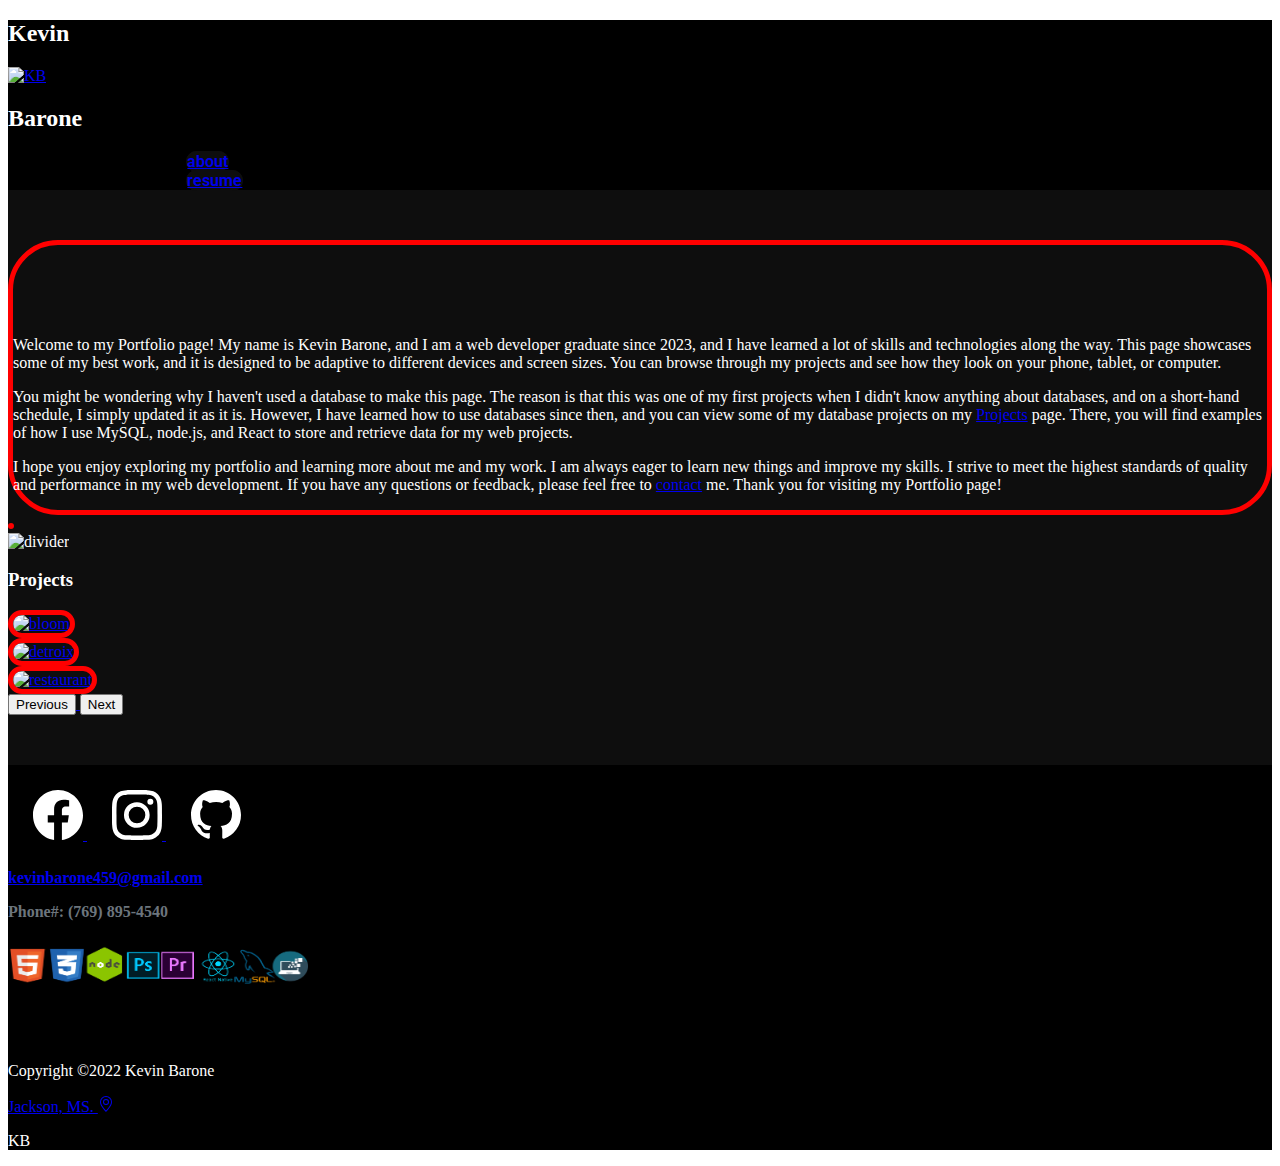
==== index.html @ 535e3cfa "first commit" ====
<!DOCTYPE html>
<html lang="en">
<head>
    <meta charset="UTF-8">
    <meta http-equiv="X-UA-Compatible" content="IE=edge">
    <meta name="viewport" content="width=device-width, initial-scale=1.0">
    <!-- CSS only -->
    <link href="https://cdn.jsdelivr.net/npm/bootstrap@5.2.1/dist/css/bootstrap.min.css" rel="stylesheet" integrity="sha384-iYQeCzEYFbKjA/T2uDLTpkwGzCiq6soy8tYaI1GyVh/UjpbCx/TYkiZhlZB6+fzT" crossorigin="anonymous">
    <link rel="stylesheet" href="../css/style.css">
    <link rel="preconnect" href="https://fonts.googleapis.com">
    <link rel="preconnect" href="https://fonts.gstatic.com" crossorigin>
    <link href="https://fonts.googleapis.com/css2?family=Butterfly+Kids&family=Cedarville+Cursive&family=Noto+Sans+Mono:wght@500&family=Oswald:wght@200;400&family=Roboto:wght@500&display=swap" rel="stylesheet">
    <title>Kevin Barone's Portfolio</title>
</head>
<body>
<header>
  <div class="container">
    <div class="row">
      <div class="col-4 col-md-4 text-center">
        <h2 class="kevin">Kevin
        </h2>
      </div>
      <div class="col-4 col-md-4 text-center ">
        <a href="./index.html"><img class="kb" src="../Media/KB Logo.png" alt="KB"></a>
      </div>
      <div class="col-4 col-md-4 text-center">
        <h2 class="barone">Barone
        </h2>
      </div>
    </div>
  </div>
  <div class="nav">
    <div class="container">
      <div class="row d-flex justify-content-center justify-content-md-start">
        <div class="col col-md-6">
          <li class="nav-item text-decoration-none text-center">
            <a href="./about.html"  class="nav-link link-light text-uppercase navitylink">about</a>
          </li>
        </div>
        <div class="col col-md-6">
          <li class="nav-item text-decoration-none text-center">
            <a href="./resume.html" class="nav-link link-light text-uppercase navitylink">resume</a>
          </li>
        </div>
      </div>
    </div>
  </div>
</header>
    <main>
    <div class="body-main">
        <div class="imagewpar">
            <div class="container-fluid">
                <div class="row">
                    <div class="col-12 col-md-12 col-lg-8 first-Paragraph">
                        <p>
                          Welcome to my Portfolio page! My name is Kevin Barone, and I am a web developer graduate since 2023, and I have learned a lot of skills and technologies along the way. This page showcases some of my best work, and it is designed to be adaptive to different devices and screen sizes. You can browse through my projects and see how they look on your phone, tablet, or computer.
                        </p>
                        <p>You might be wondering why I haven't used a database to make this page. The reason is that this was one of my first projects when I didn't know anything about databases, and on a short-hand schedule, I simply updated it as it is. However, I have learned how to use databases since then, and you can view some of my database projects on my <a href="./projects.html">Projects</a> page. There, you will find examples of how I use MySQL, node.js, and React to store and retrieve data for my web projects.
                        </p>
                        <p>
                          I hope you enjoy exploring my portfolio and learning more about me and my work. I am always eager to learn new things and improve my skills. I strive to meet the highest standards of quality and performance in my web development. If you have any questions or feedback, please feel free to <a href="#contacts">contact</a> me. Thank you for visiting my Portfolio page!
                        </p>
                    </div>
                    <div class="col-12 col-md-12 image-md-fluid col-lg-3 hotboydiv">
                        <img class="img-fluid hotboy" src="../Media/Portrait.jpg" alt="">
                    </div>
                </div>
            </div>
        </div>
        <div class="container">
            <div class="row">
                <div class="col-12 col-md-12 text-center">
                    <img class="divider img-fluid" src="../Media/divider.png" alt="divider">
                </div>
            </div>
        </div>
            <div id="projects" class="project-section" #tag>
                <div class="container">
                    <div class="row">
                        <div class="col-md-12">
                            <h3 class="projects">Projects
                            </h3>
                        </div>
                    </div>
                </div>
                <div class="container">
                    <div class="row">
                        <div class="col-md-12 col-12">
                            <a href="./projects.html">
                                <div id="carouselExampleControls" class="carousel slide" data-bs-ride="carousel">
                                    <div class="carousel-inner">
                                      <div class="carousel-item active">
                                        <img src="../Media/bloom.jpg.png" class="d-block w-100 failure" alt="bloom">
                                      </div>
                                      <div class="carousel-item">
                                        <img src="../Media/detroix.jpg.png" class="d-block w-100 failure" alt="detroix">
                                      </div>
                                      <div class="carousel-item">
                                        <img src="../Media/restaurant.jpg.png" class="d-block w-100 failure" alt="restaurant">
                                      </div>
                                    </div>
                                    <button class="carousel-control-prev" type="button" data-bs-target="#carouselExampleControls" data-bs-slide="prev">
                                      <span class="carousel-control-prev-icon" aria-hidden="true"></span>
                                      <span class="visually-hidden">Previous</span>
                                    </button>
                                    <button class="carousel-control-next" type="button" data-bs-target="#carouselExampleControls" data-bs-slide="next">
                                      <span class="carousel-control-next-icon" aria-hidden="true"></span>
                                      <span class="visually-hidden">Next</span>
                                    </button>
                                  </div>
                            </a>
                        </div>
                    </div>
                </div>
            </div>
    </div>
    
</div>
</div>
</main>
<footer>
    <div class="social">
        <div class="container">
            <div class="row">
                <div class="col-md-12 col-12 text-center text-md-start">
                    <a href="https://www.facebook.com/kevbarz.vidz.7/" target="_blank" class="text-decoration-none">
                        <svg xmlns="http://www.w3.org/2000/svg" width="50" height="50" fill="white" class="bi bi-facebook" viewBox="0 0 16 16">
                            <path d="M16 8.049c0-4.446-3.582-8.05-8-8.05C3.58 0-.002 3.603-.002 8.05c0 4.017 2.926 7.347 6.75 7.951v-5.625h-2.03V8.05H6.75V6.275c0-2.017 1.195-3.131 3.022-3.131.876 0 1.791.157 1.791.157v1.98h-1.009c-.993 0-1.303.621-1.303 1.258v1.51h2.218l-.354 2.326H9.25V16c3.824-.604 6.75-3.934 6.75-7.951z"/>
                          </svg>
                    </a>
                    <a href="https://www.instagram.com/supaswagkev/" target="_blank" class="text-decoration-none ig">

                        <svg xmlns="http://www.w3.org/2000/svg" width="50" height="50" fill="white" class="bi bi-instagram" viewBox="0 0 16 16">
                          <path d="M8 0C5.829 0 5.556.01 4.703.048 3.85.088 3.269.222 2.76.42a3.917 3.917 0 0 0-1.417.923A3.927 3.927 0 0 0 .42 2.76C.222 3.268.087 3.85.048 4.7.01 5.555 0 5.827 0 8.001c0 2.172.01 2.444.048 3.297.04.852.174 1.433.372 1.942.205.526.478.972.923 1.417.444.445.89.719 1.416.923.51.198 1.09.333 1.942.372C5.555 15.99 5.827 16 8 16s2.444-.01 3.298-.048c.851-.04 1.434-.174 1.943-.372a3.916 3.916 0 0 0 1.416-.923c.445-.445.718-.891.923-1.417.197-.509.332-1.09.372-1.942C15.99 10.445 16 10.173 16 8s-.01-2.445-.048-3.299c-.04-.851-.175-1.433-.372-1.941a3.926 3.926 0 0 0-.923-1.417A3.911 3.911 0 0 0 13.24.42c-.51-.198-1.092-.333-1.943-.372C10.443.01 10.172 0 7.998 0h.003zm-.717 1.442h.718c2.136 0 2.389.007 3.232.046.78.035 1.204.166 1.486.275.373.145.64.319.92.599.28.28.453.546.598.92.11.281.24.705.275 1.485.039.843.047 1.096.047 3.231s-.008 2.389-.047 3.232c-.035.78-.166 1.203-.275 1.485a2.47 2.47 0 0 1-.599.919c-.28.28-.546.453-.92.598-.28.11-.704.24-1.485.276-.843.038-1.096.047-3.232.047s-2.39-.009-3.233-.047c-.78-.036-1.203-.166-1.485-.276a2.478 2.478 0 0 1-.92-.598 2.48 2.48 0 0 1-.6-.92c-.109-.281-.24-.705-.275-1.485-.038-.843-.046-1.096-.046-3.233 0-2.136.008-2.388.046-3.231.036-.78.166-1.204.276-1.486.145-.373.319-.64.599-.92.28-.28.546-.453.92-.598.282-.11.705-.24 1.485-.276.738-.034 1.024-.044 2.515-.045v.002zm4.988 1.328a.96.96 0 1 0 0 1.92.96.96 0 0 0 0-1.92zm-4.27 1.122a4.109 4.109 0 1 0 0 8.217 4.109 4.109 0 0 0 0-8.217zm0 1.441a2.667 2.667 0 1 1 0 5.334 2.667 2.667 0 0 1 0-5.334z"/>
                        </svg>
                    </a>
                    <a href="https://github.com/Burgerman4Dinnr" target="_blank" class="text-decoration-none"><svg xmlns="http://www.w3.org/2000/svg" width="50" height="50" fill="white" class="bi bi-github" viewBox="0 0 16 16">
                        <path d="M8 0C3.58 0 0 3.58 0 8c0 3.54 2.29 6.53 5.47 7.59.4.07.55-.17.55-.38 0-.19-.01-.82-.01-1.49-2.01.37-2.53-.49-2.69-.94-.09-.23-.48-.94-.82-1.13-.28-.15-.68-.52-.01-.53.63-.01 1.08.58 1.23.82.72 1.21 1.87.87 2.33.66.07-.52.28-.87.51-1.07-1.78-.2-3.64-.89-3.64-3.95 0-.87.31-1.59.82-2.15-.08-.2-.36-1.02.08-2.12 0 0 .67-.21 2.2.82.64-.18 1.32-.27 2-.27.68 0 1.36.09 2 .27 1.53-1.04 2.2-.82 2.2-.82.44 1.1.16 1.92.08 2.12.51.56.82 1.27.82 2.15 0 3.07-1.87 3.75-3.65 3.95.29.25.54.73.54 1.48 0 1.07-.01 1.93-.01 2.2 0 .21.15.46.55.38A8.012 8.012 0 0 0 16 8c0-4.42-3.58-8-8-8z"/>
                      </svg></a>
                </div>
            </div>
        </div>
    </div>
    <div class="skills">
        <div class="container">
            <div class="row">
                <div class="col-md-6 text-center contact-info">
                    <a id="contacts" class="text-decoration-none link-secondary" href = "mailto: kevinbarone459@gmail.com" target="_blank">kevinbarone459@gmail.com</a>
                    <p>Phone#: (769) 895-4540</p>
                </div>
                <div class="col-12 col-md-6 text-center text-md-end">
                    <a href="./skills.html" class="text-decoration-none" >
                        <img class="skill-img" src="./media/skills.png" alt="skills">
                    </a>
                    </div>
                </div>
            </div>
        </div>
        <div class="very-bottom">
            <div class="container">
                <div class="row">
                    <div class="col-4 col-md-4 text-start"><p>Copyright &copy;2022 Kevin Barone
                    </p>
                    </div>
                    <div class="col-4 col-md-4 text-center">
                        <a class="text-decoration-none link-light" href="https://goo.gl/maps/QMjJfjkZJ6vbZ56d6" target="_blank">Jackson, MS. <svg xmlns="http://www.w3.org/2000/svg" width="16" height="16" fill="currentColor" class="bi bi-geo-alt" viewBox="0 0 16 16">
                        <path d="M12.166 8.94c-.524 1.062-1.234 2.12-1.96 3.07A31.493 31.493 0 0 1 8 14.58a31.481 31.481 0 0 1-2.206-2.57c-.726-.95-1.436-2.008-1.96-3.07C3.304 7.867 3 6.862 3 6a5 5 0 0 1 10 0c0 .862-.305 1.867-.834 2.94zM8 16s6-5.686 6-10A6 6 0 0 0 2 6c0 4.314 6 10 6 10z"/>
                        <path d="M8 8a2 2 0 1 1 0-4 2 2 0 0 1 0 4zm0 1a3 3 0 1 0 0-6 3 3 0 0 0 0 6z"/>
                      </svg>
                    </a> 
                </div>
                    <div class="col-4 col-md-4 text-end"><p>KB
                    </p>
                    </div>
                </div>
            </div>
        </div>
    </footer>
    <!-- JavaScript Bundle with Popper -->
<script src="https://cdn.jsdelivr.net/npm/bootstrap@5.2.1/dist/js/bootstrap.bundle.min.js" integrity="sha384-u1OknCvxWvY5kfmNBILK2hRnQC3Pr17a+RTT6rIHI7NnikvbZlHgTPOOmMi466C8" crossorigin="anonymous"></script>
</body>
</html>
---- css/style.css ----
header {
    background-color: black;
    color: white;
}

.first-Paragraph {
    color: white;
    /* padding: calc(20px + (108 - 20) * ((100vw - 300px) / (1600 - 300))); */
    padding-top: 75px;
    border: solid red 5px;
    border-radius: 50px;
    /* margin: 60px; */
}

footer {
    background-color: black;
    color: white;
}

.skill-img {
    width: 300px;;
    height: 55px;
    margin-bottom: 50px;
}

.body-main {
    background-color: #0E0E0E;
    color: white;
}

.not-card {
    background-color: red;
    color: white;
    margin-bottom: 25px;
}

.project-section {
    color: white;
}


.kb {
    width: 75px;
    height: 75px;
    margin: 0;
    padding: 0;
}

.kb-end {
    font-family: 'Gemunu Libre', sans-serif;
}

.social {
    padding: 25px;
}

.ig {
    padding-left: 25px;
    padding-right: 25px;
}

.nav-item {
    padding-left: calc(5px + (250 - 20) * ((100vw - 300px) / (1600 - 300)));
}

.contact-info {
    font-weight: 600;
    color: #6c757d;
}

.navitylink {
    font-weight: 600;
    font-family: 'Roboto', sans-serif;
    padding: 50;
    border: solid #0E0E0E 1px; 
    background-color: #0E0E0E; 
    border-radius: 50px;
    width: 100px;
}

.listinglist1 {
    padding-bottom: 10px;
    padding-left: calc(5px + (400 - 20) * ((100vw - 300px) / (1600 - 300)));
}

.listinglist2 {
    padding-bottom: 15px;
    padding-left: calc(70px + (400 - 20) * ((100vw - 300px) / (1600 - 300)));
}

/* h2 {
    font-family: 'Noto Sans Mono', monospace;
} */

.phc {
    width: 110px;
    height: 110px;
}

.not-the-middle-imgs {
    padding-top: 50px;
}

.other-titles {
    padding-bottom: 50px;
    padding-top: 20px;
    text-decoration: underline;
    color: yellow;
    font-family: 'Noto Sans Mono', monospace;
}

.download {
    border: solid black 10px;
    border-radius: 50px;
    background-color: black;
}

.button-radius {
    padding: 15px;
}

.body-main-dos {
    background-color: #121212;
}

.project-section {
    padding-bottom: 50px;
}

/* .card-text {
    color: white;
} */

/* .notthemiddle1 {
    padding-bottom: 50px;
}

.themiddle {
    border-bottom: solid yellow 5px;
    border-top: solid yellow 5px;
    padding-top: 50px;
    padding-bottom: 50px;
} */

.notthemiddle2 {
    padding-top: 50px;
}

.failure {
    aspect-ratio: 16/9;
    border-radius: 50px;
    border: solid red 5px;
}

.lebutton {
    background-color: #0E0E0E;
    color: white;
    border-color: red;
    border-radius: 50px;
}

.hotboy {
    border: solid 3px red;
    border-radius: 50px;
}

.imagewpar {
    padding-top: 50px;
}

.aboutmeimages {
    padding-top: 150px;
}

.a-button {
    padding-bottom: 50px;
}
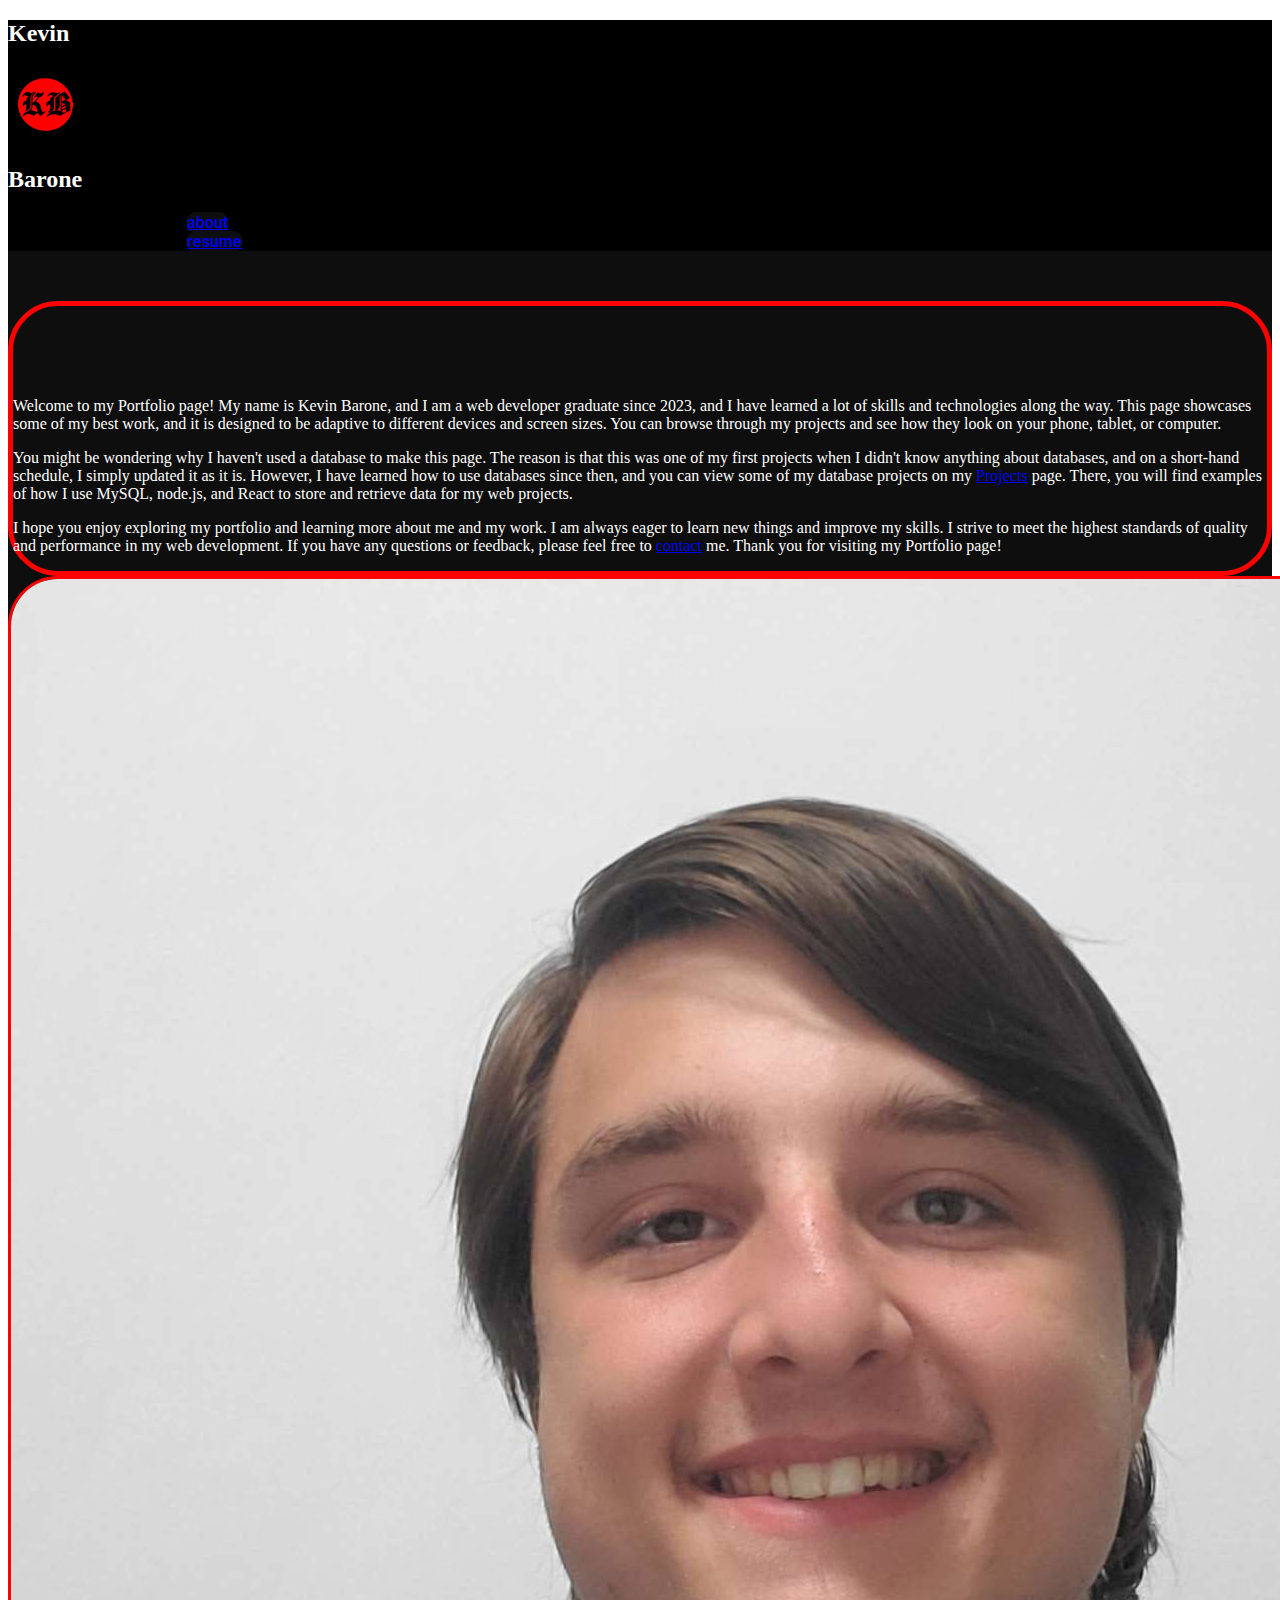
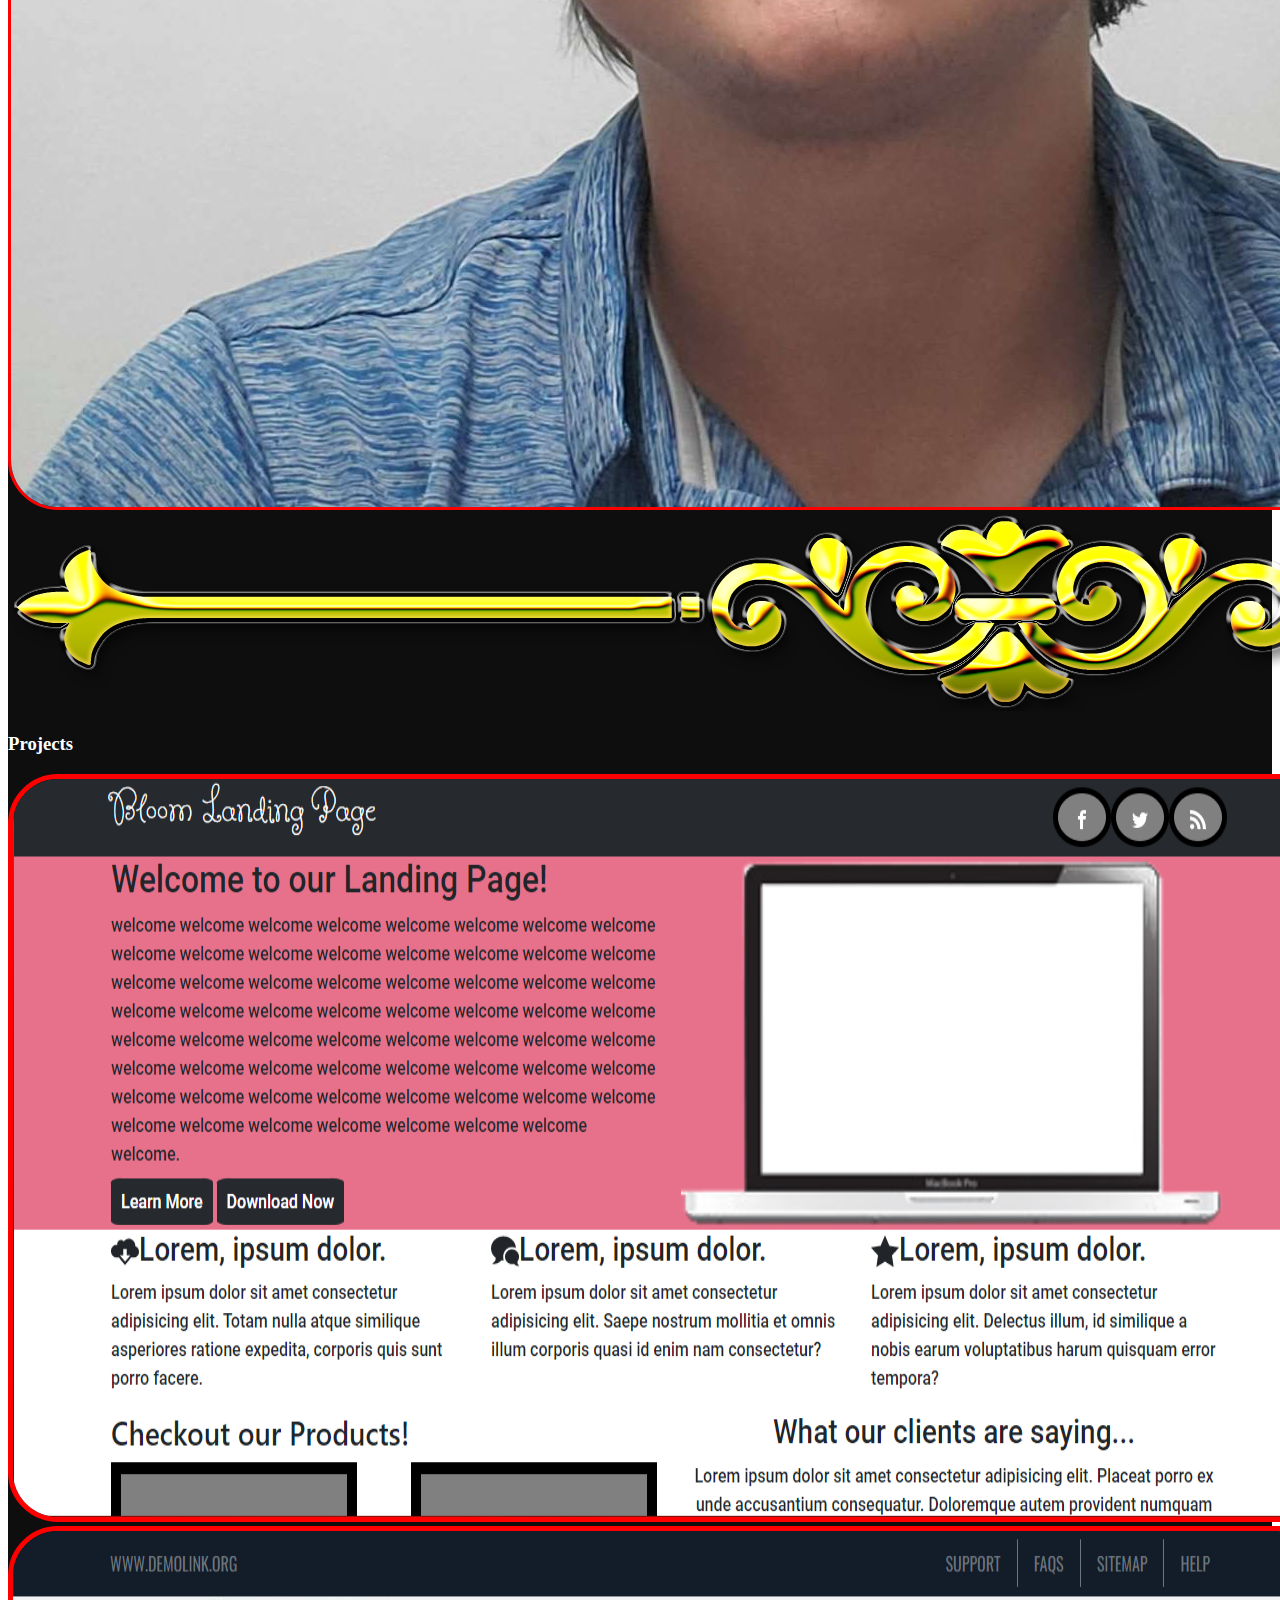
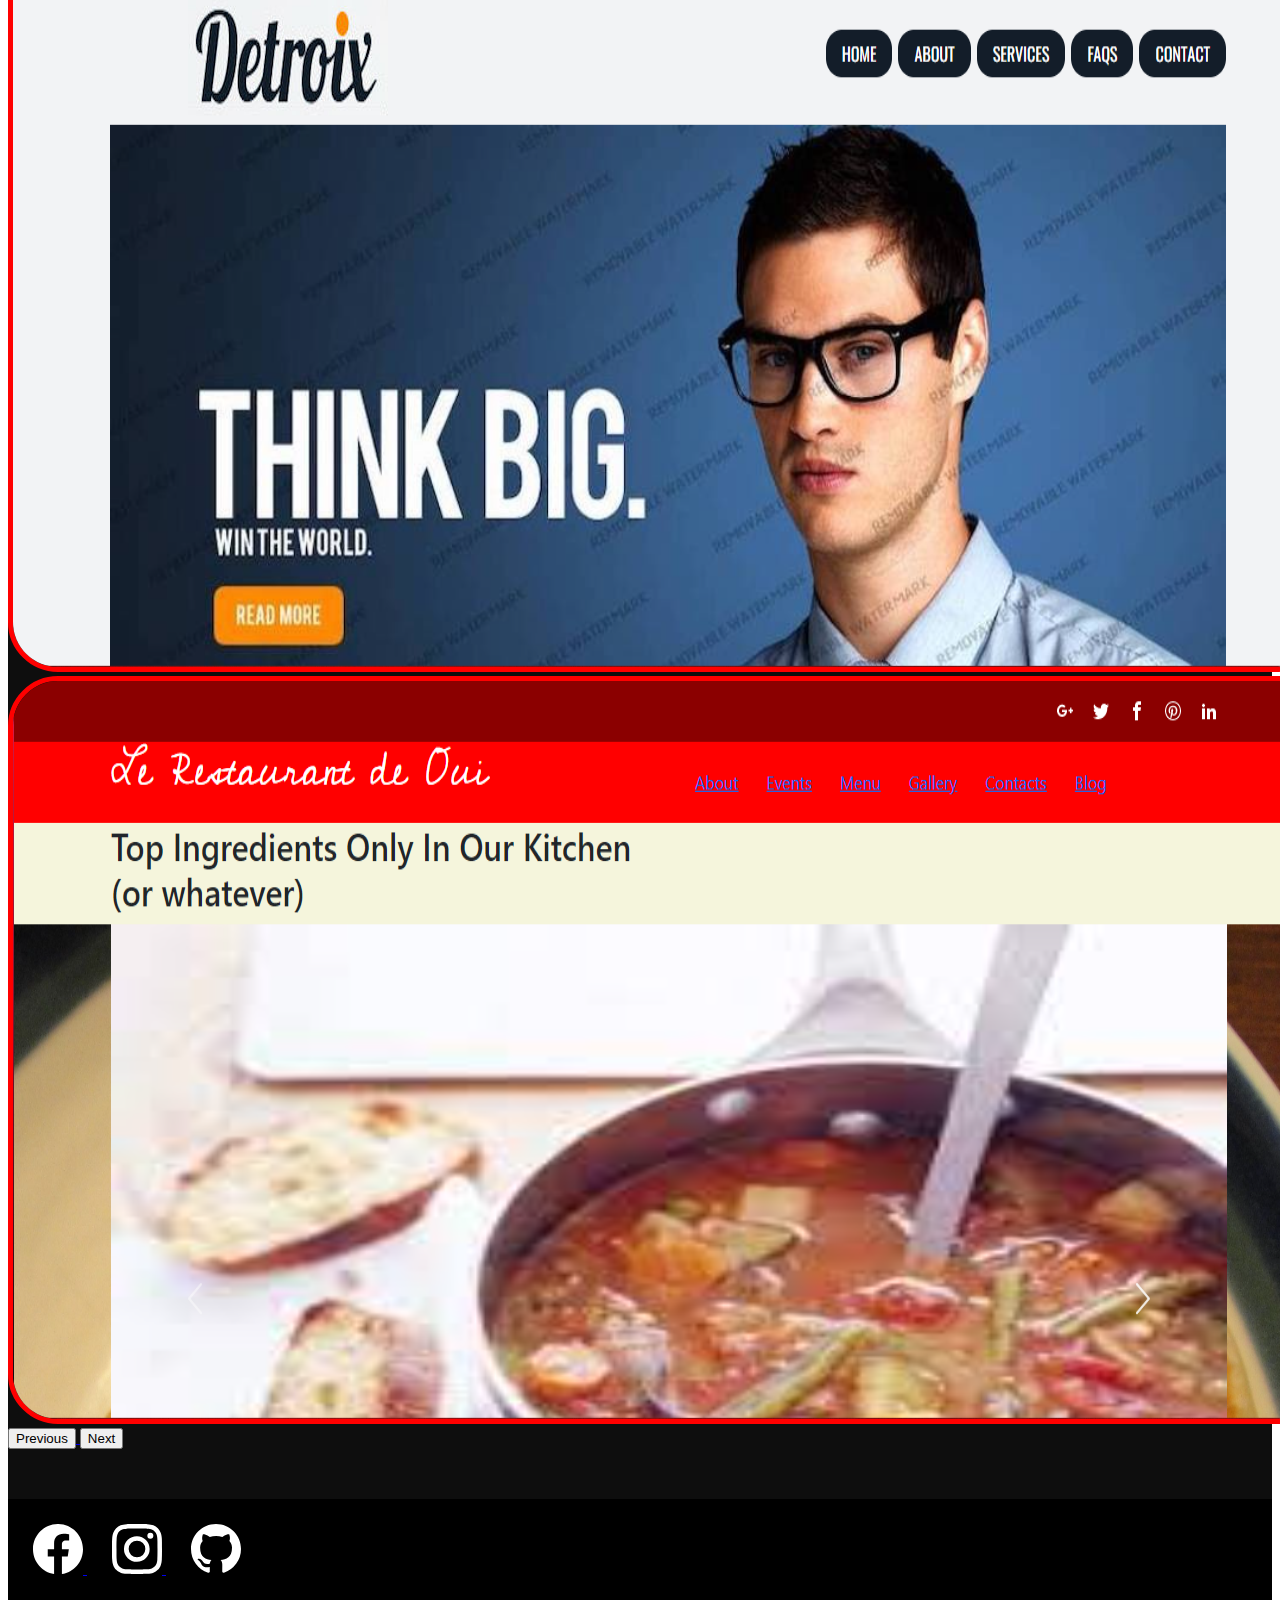
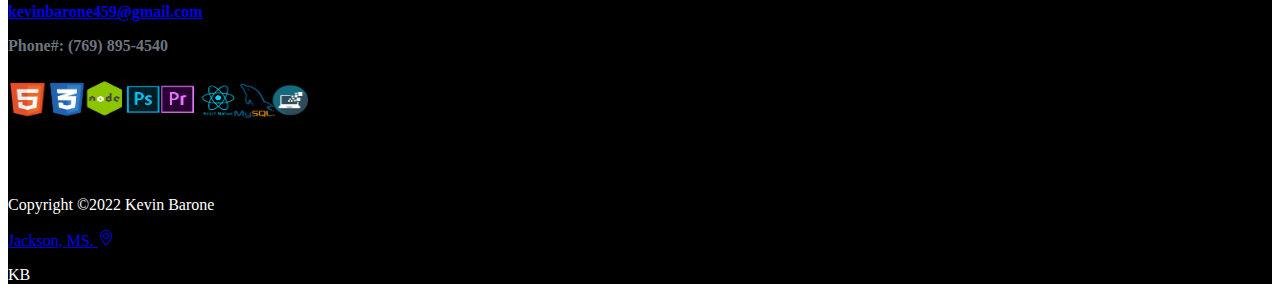
==== commit cafcbd65: "patching" ====
--- a/index.html
+++ b/index.html
@@ -6,7 +6,7 @@
     <meta name="viewport" content="width=device-width, initial-scale=1.0">
     <!-- CSS only -->
     <link href="https://cdn.jsdelivr.net/npm/bootstrap@5.2.1/dist/css/bootstrap.min.css" rel="stylesheet" integrity="sha384-iYQeCzEYFbKjA/T2uDLTpkwGzCiq6soy8tYaI1GyVh/UjpbCx/TYkiZhlZB6+fzT" crossorigin="anonymous">
-    <link rel="stylesheet" href="../css/style.css">
+    <link rel="stylesheet" href="./css/style.css">
     <link rel="preconnect" href="https://fonts.googleapis.com">
     <link rel="preconnect" href="https://fonts.gstatic.com" crossorigin>
     <link href="https://fonts.googleapis.com/css2?family=Butterfly+Kids&family=Cedarville+Cursive&family=Noto+Sans+Mono:wght@500&family=Oswald:wght@200;400&family=Roboto:wght@500&display=swap" rel="stylesheet">
@@ -21,7 +21,7 @@
         </h2>
       </div>
       <div class="col-4 col-md-4 text-center ">
-        <a href="./index.html"><img class="kb" src="../Media/KB Logo.png" alt="KB"></a>
+        <a href="./index.html"><img class="kb" src="./media/KB Logo.png" alt="KB"></a>
       </div>
       <div class="col-4 col-md-4 text-center">
         <h2 class="barone">Barone
@@ -62,7 +62,7 @@
                         </p>
                     </div>
                     <div class="col-12 col-md-12 image-md-fluid col-lg-3 hotboydiv">
-                        <img class="img-fluid hotboy" src="../Media/Portrait.jpg" alt="">
+                        <img class="img-fluid hotboy" src="./media/Portrait.jpg" alt="">
                     </div>
                 </div>
             </div>
@@ -70,7 +70,7 @@
         <div class="container">
             <div class="row">
                 <div class="col-12 col-md-12 text-center">
-                    <img class="divider img-fluid" src="../Media/divider.png" alt="divider">
+                    <img class="divider img-fluid" src="./media/divider.png" alt="divider">
                 </div>
             </div>
         </div>
@@ -90,13 +90,13 @@
                                 <div id="carouselExampleControls" class="carousel slide" data-bs-ride="carousel">
                                     <div class="carousel-inner">
                                       <div class="carousel-item active">
-                                        <img src="../Media/bloom.jpg.png" class="d-block w-100 failure" alt="bloom">
+                                        <img src="./media/bloom.jpg.png" class="d-block w-100 failure" alt="bloom">
                                       </div>
                                       <div class="carousel-item">
-                                        <img src="../Media/detroix.jpg.png" class="d-block w-100 failure" alt="detroix">
+                                        <img src="./media/detroix.jpg.png" class="d-block w-100 failure" alt="detroix">
                                       </div>
                                       <div class="carousel-item">
-                                        <img src="../Media/restaurant.jpg.png" class="d-block w-100 failure" alt="restaurant">
+                                        <img src="./media/restaurant.jpg.png" class="d-block w-100 failure" alt="restaurant">
                                       </div>
                                     </div>
                                     <button class="carousel-control-prev" type="button" data-bs-target="#carouselExampleControls" data-bs-slide="prev">
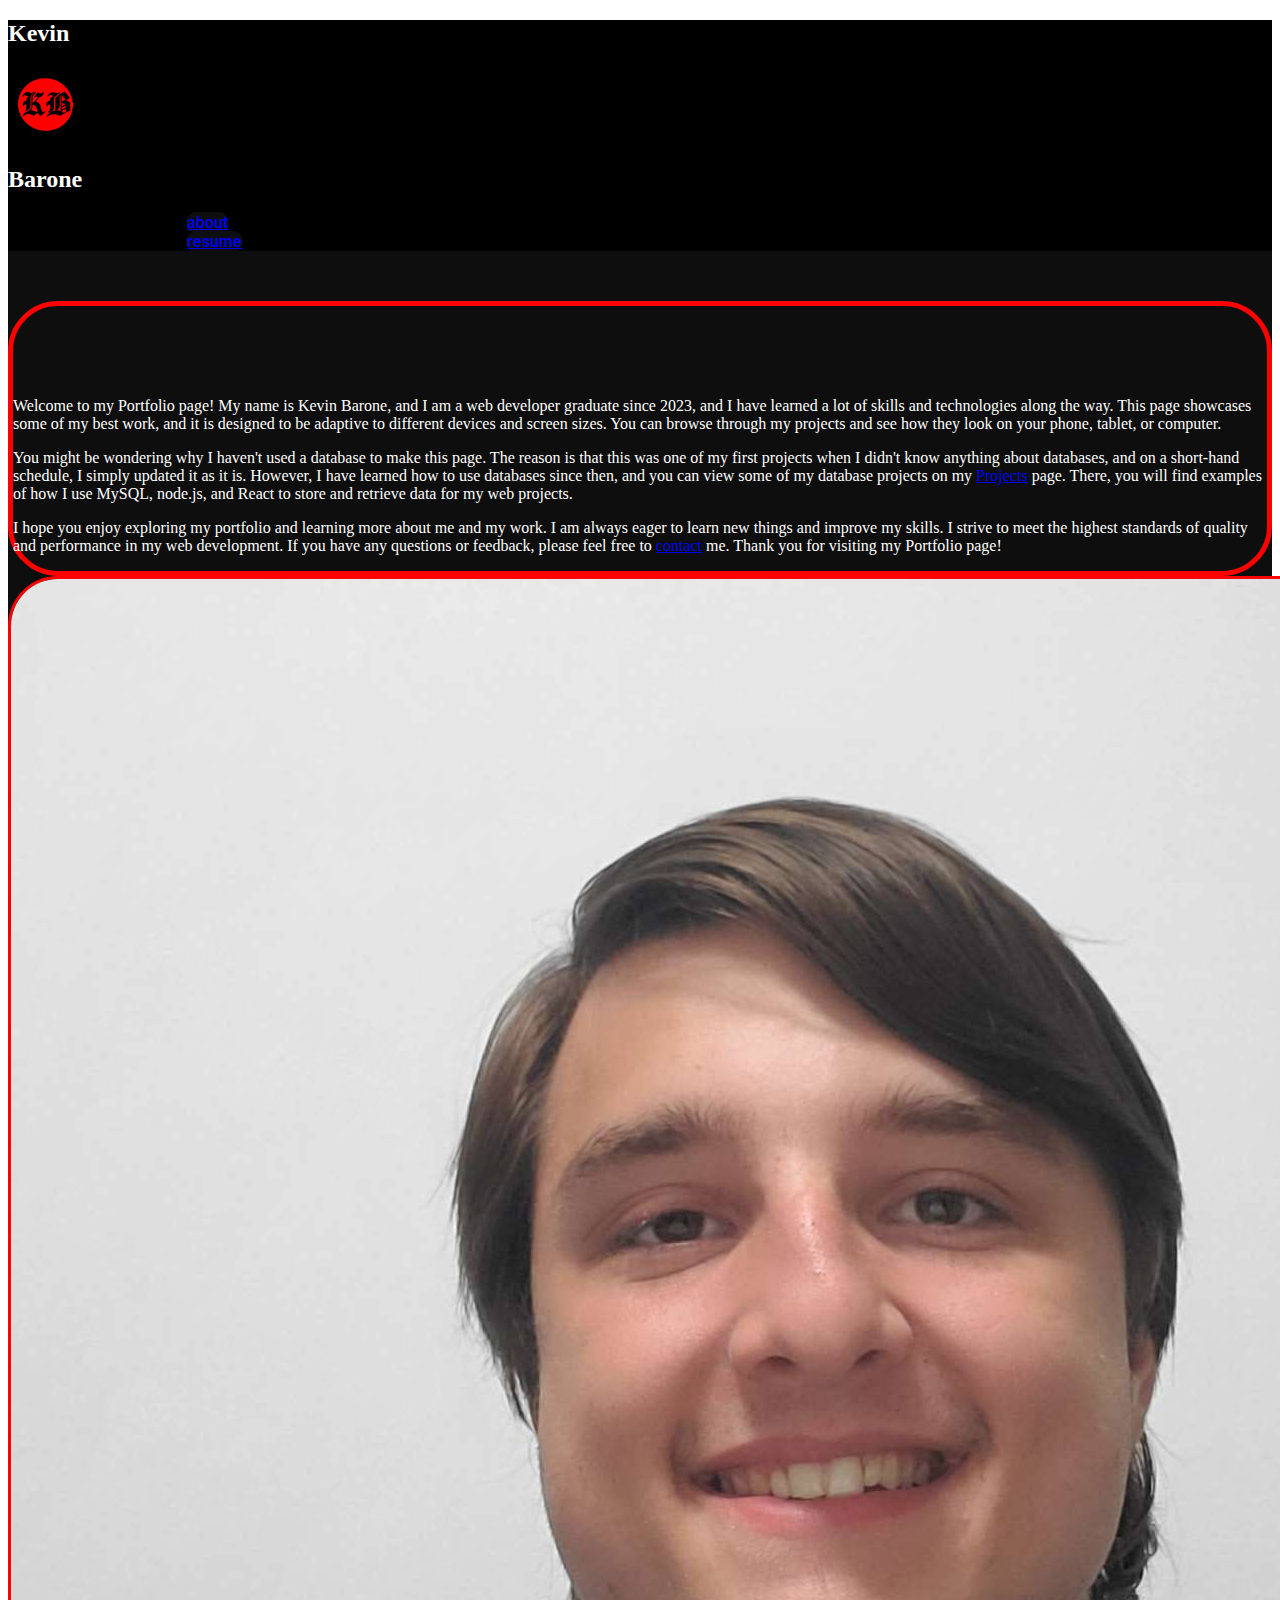
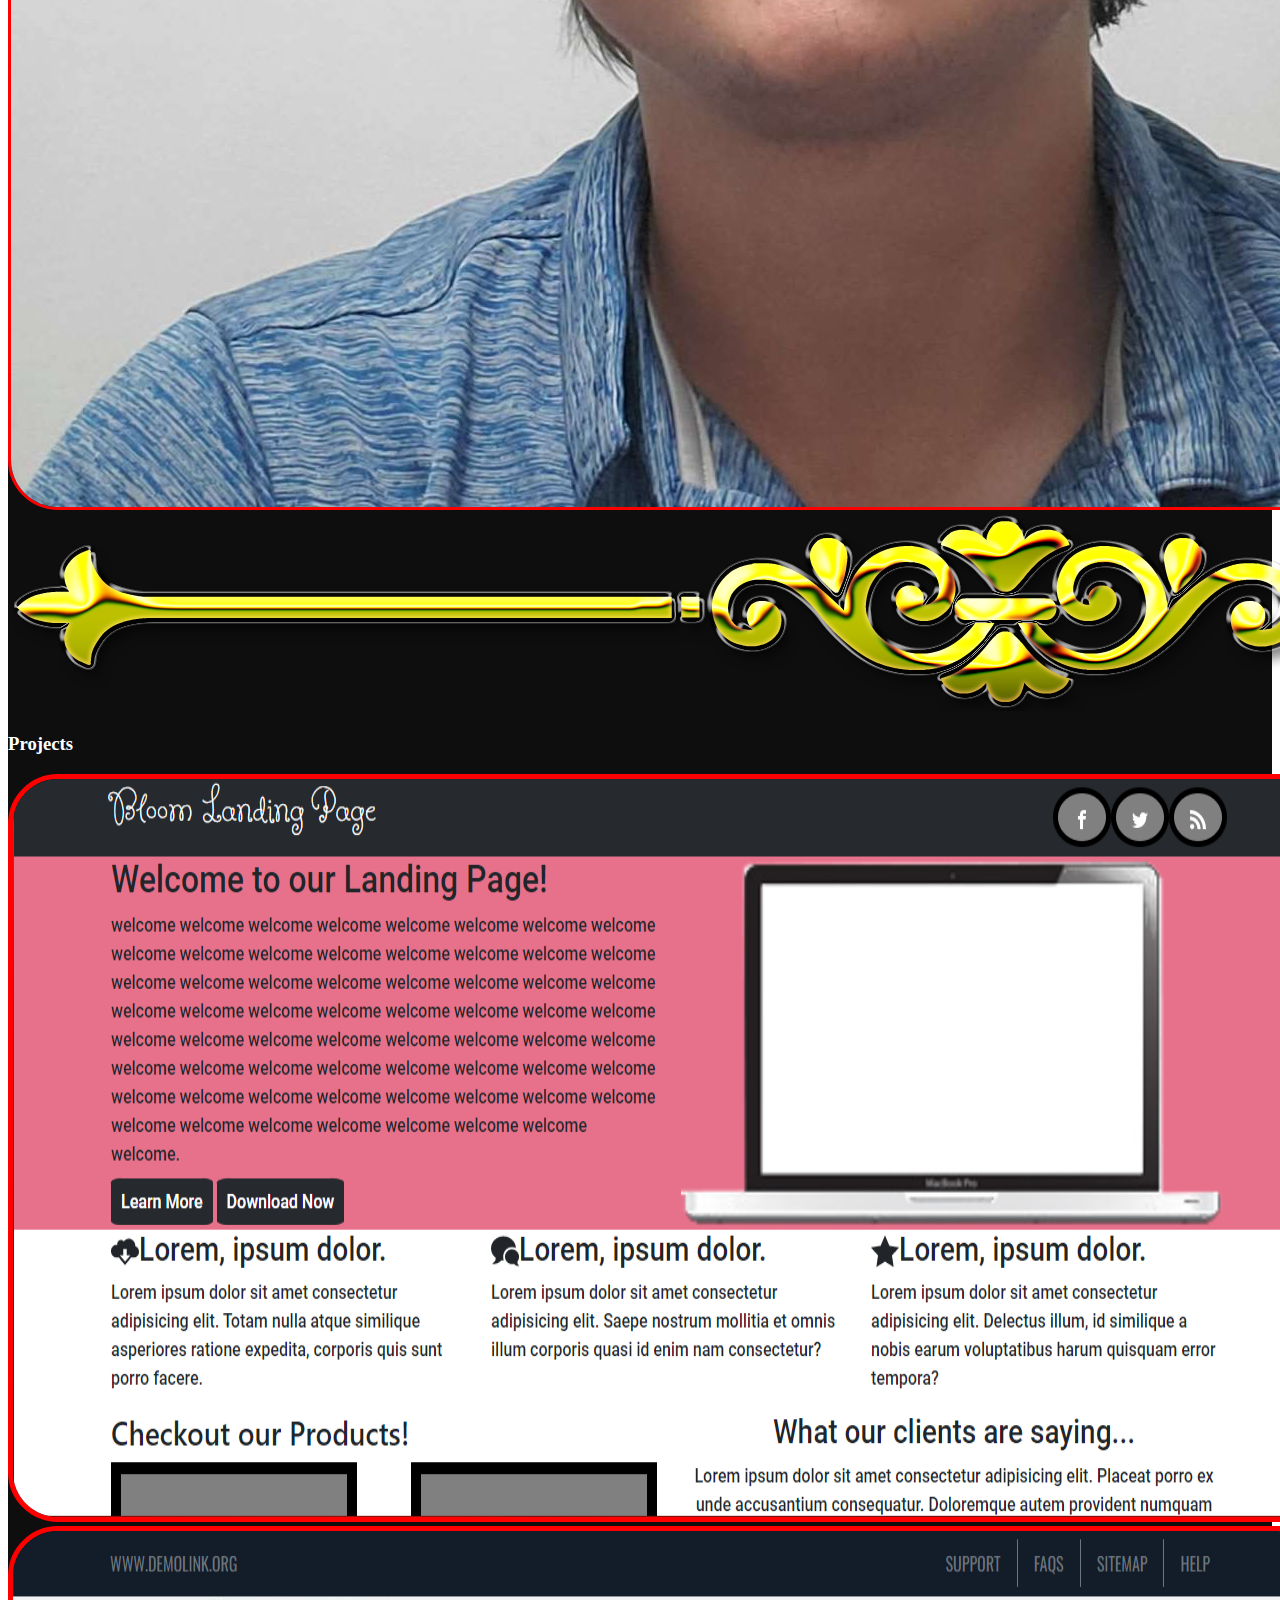
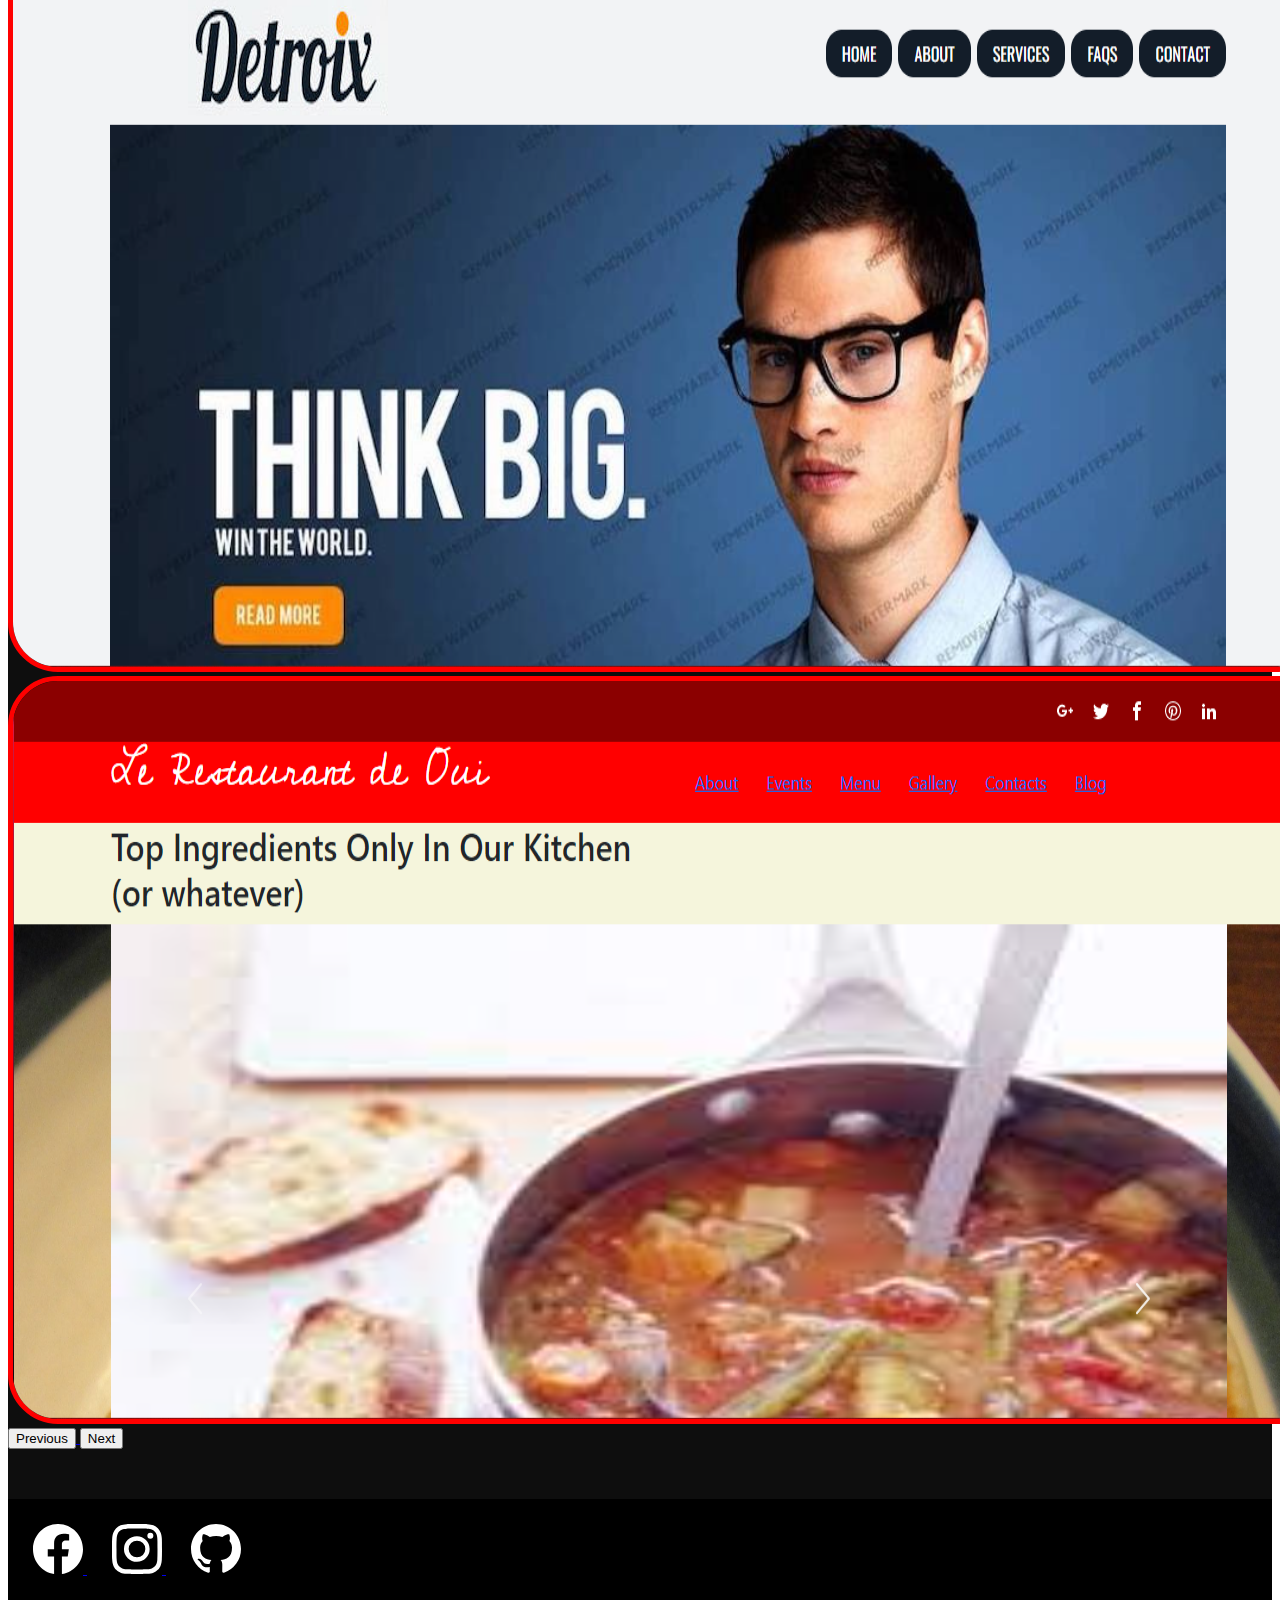
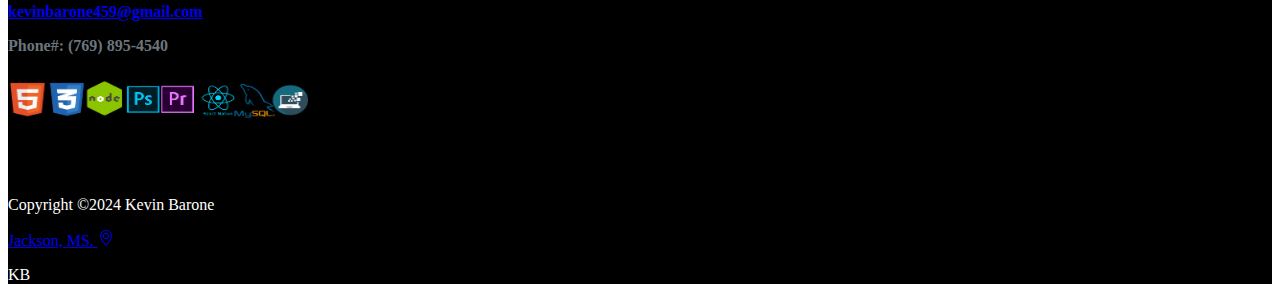
==== commit 1d06242a: "copyright 2024 also updated resume" ====
--- a/index.html
+++ b/index.html
@@ -159,7 +159,7 @@
         <div class="very-bottom">
             <div class="container">
                 <div class="row">
-                    <div class="col-4 col-md-4 text-start"><p>Copyright &copy;2022 Kevin Barone
+                    <div class="col-4 col-md-4 text-start"><p>Copyright &copy;2024 Kevin Barone
                     </p>
                     </div>
                     <div class="col-4 col-md-4 text-center">
